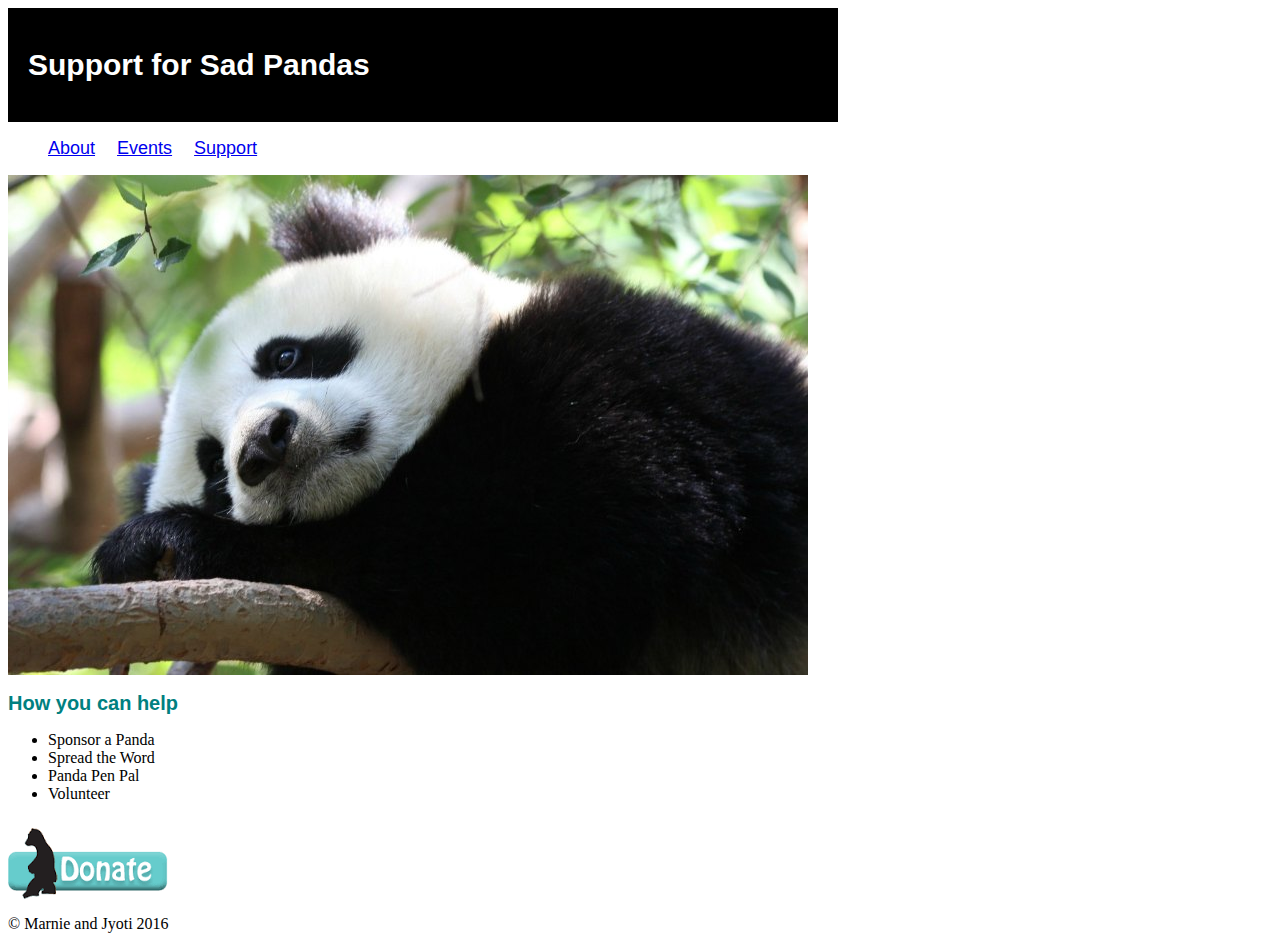
==== support.html @ eafb77ae "add website files" ====
<html>
<head>
  <title>Sad Pandas - Support</title>
  <link REL="StyleSheet" TYPE="text/css" HREF="support.css">
</head>
<body>
  <header>
    <h1>Support for Sad Pandas</h1>
  </header>
  <nav>
    <ul>
      <li><a href="index.html">About</a></li>
      <li><a href="events.html">Events</a></li>
      <li><a href="support.html">Support</a></li>
    </ul>
  </nav>
  <section>
    <img src="sadpanda.jpg" alt="photo of sad panda">
    <h2>How you can help</h2>
    <p>
      <ul>
        <li>Sponsor a Panda</li>
        <li>Spread the Word</li>
        <li>Panda Pen Pal </li>
        <li>Volunteer</li>
      </ul>
      <img src="donate.png">
    </p>
  </section>
<footer>&#169; Marnie and Jyoti 2016</footer>
</body>
</html>
---- support.css ----
/* Note to students: Some properties are given to you to fill out,
others you can modify as they stand, and if you have time,
there are definitely some properties you should add! */
html {
  height: 100%;
}
body {
  height: 100%;
}
header {
  padding: 5px;
  display: block;
  width: 790px;
}
nav {
  /*line-height:;*/
  /*border:black;*/
}
html {
  height: 100%;
}
body {
  width: 800px;
  height: 100%;
}
header {
  background-color: black ;
  padding: 20px;
  font-size: 24px;
  font-family: helvetica, sans-serif;
  color: white;
  display: block;
}
h1 {
  font-size: 30px;
  color: white;
  font-family: Helvetica;
}
h2 {
  font-size: 20px;
  color: teal;
  font-family: Helvetica;
}
nav ul {
  /*padding: ;
  border-bottom: ;*/
  list-style-type: none;
}
nav ul li {
  display: inline-block;
}
nav li a {
  font-size: 18px;
  font-family: Helvetica;
  height: 25px;
  padding: 12px 18px 8px 0px;
  vertical-align: left;
}
p {
  color: gray;
}
section {
  width: 100%;
  display: inline-block;
  float: left;
}
aside {
  width: 17%;
  display: inline-block;
  background-color:;
  padding:;
  font-family: sans-serif;
  min-height: 100%;
}
aside ul {
  list-style-type: none;
}
footer {
  width: 790px;
  background-color:;
  color:;
  clear: both;
  display: block;
}
  width:125px;
  display: inline-block;
  vertical-align: top;
}
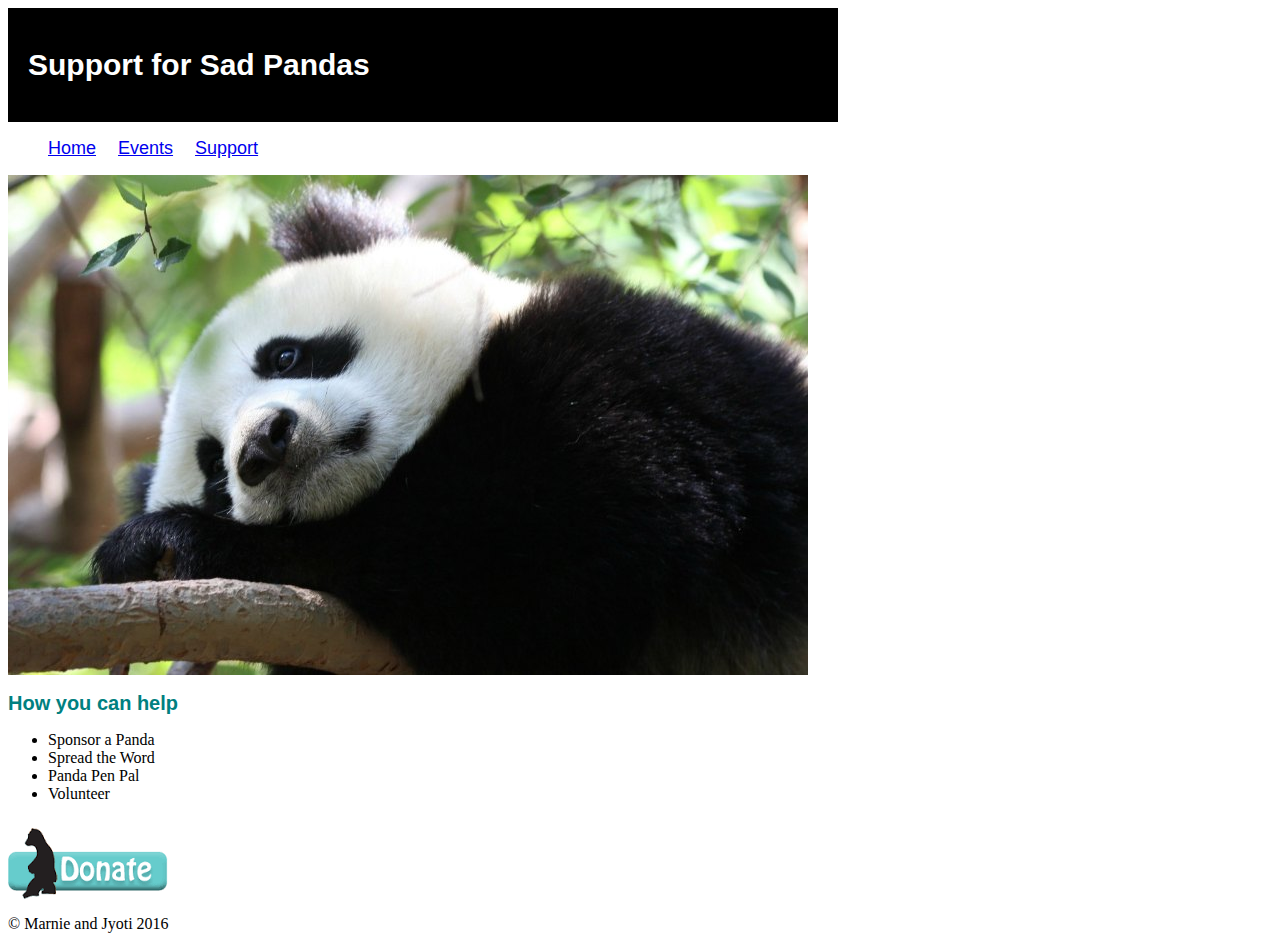
==== commit 358150ed: "changed about to home" ====
--- a/support.html
+++ b/support.html
@@ -9,7 +9,7 @@
   </header>
   <nav>
     <ul>
-      <li><a href="index.html">About</a></li>
+      <li><a href="index.html">Home</a></li>
       <li><a href="events.html">Events</a></li>
       <li><a href="support.html">Support</a></li>
     </ul>
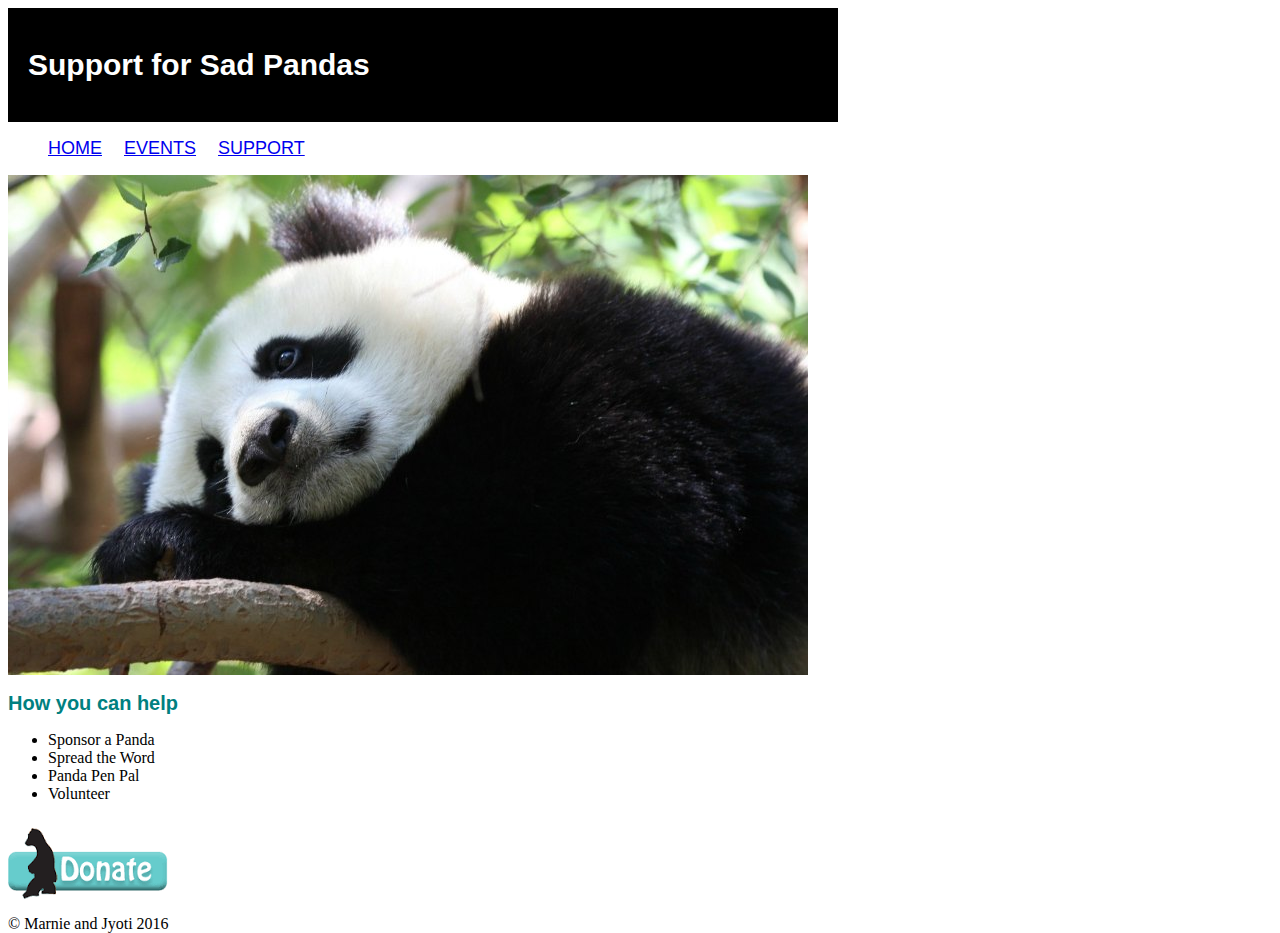
==== commit c20a2cf8: "changed to caps" ====
--- a/support.html
+++ b/support.html
@@ -9,9 +9,9 @@
   </header>
   <nav>
     <ul>
-      <li><a href="index.html">Home</a></li>
-      <li><a href="events.html">Events</a></li>
-      <li><a href="support.html">Support</a></li>
+      <li><a href="index.html">HOME</a></li>
+      <li><a href="events.html">EVENTS</a></li>
+      <li><a href="support.html">SUPPORT</a></li>
     </ul>
   </nav>
   <section>
